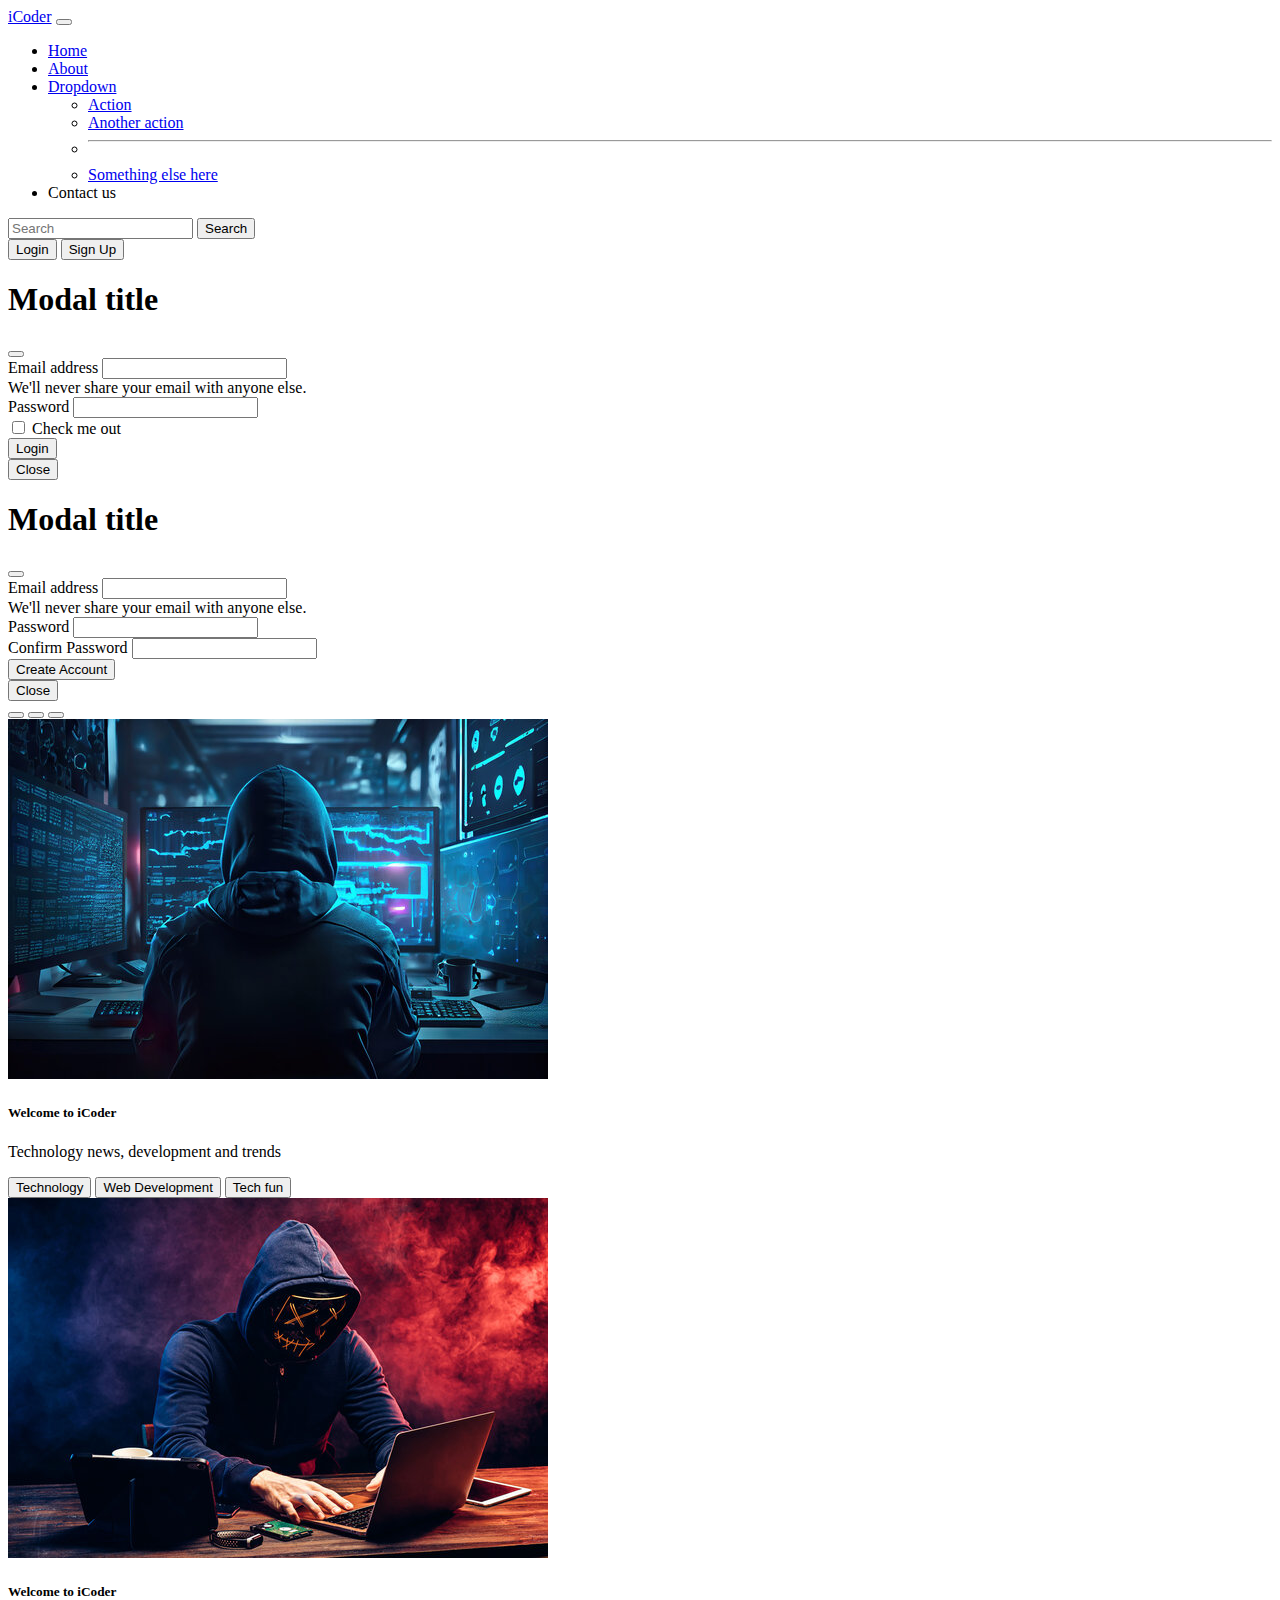
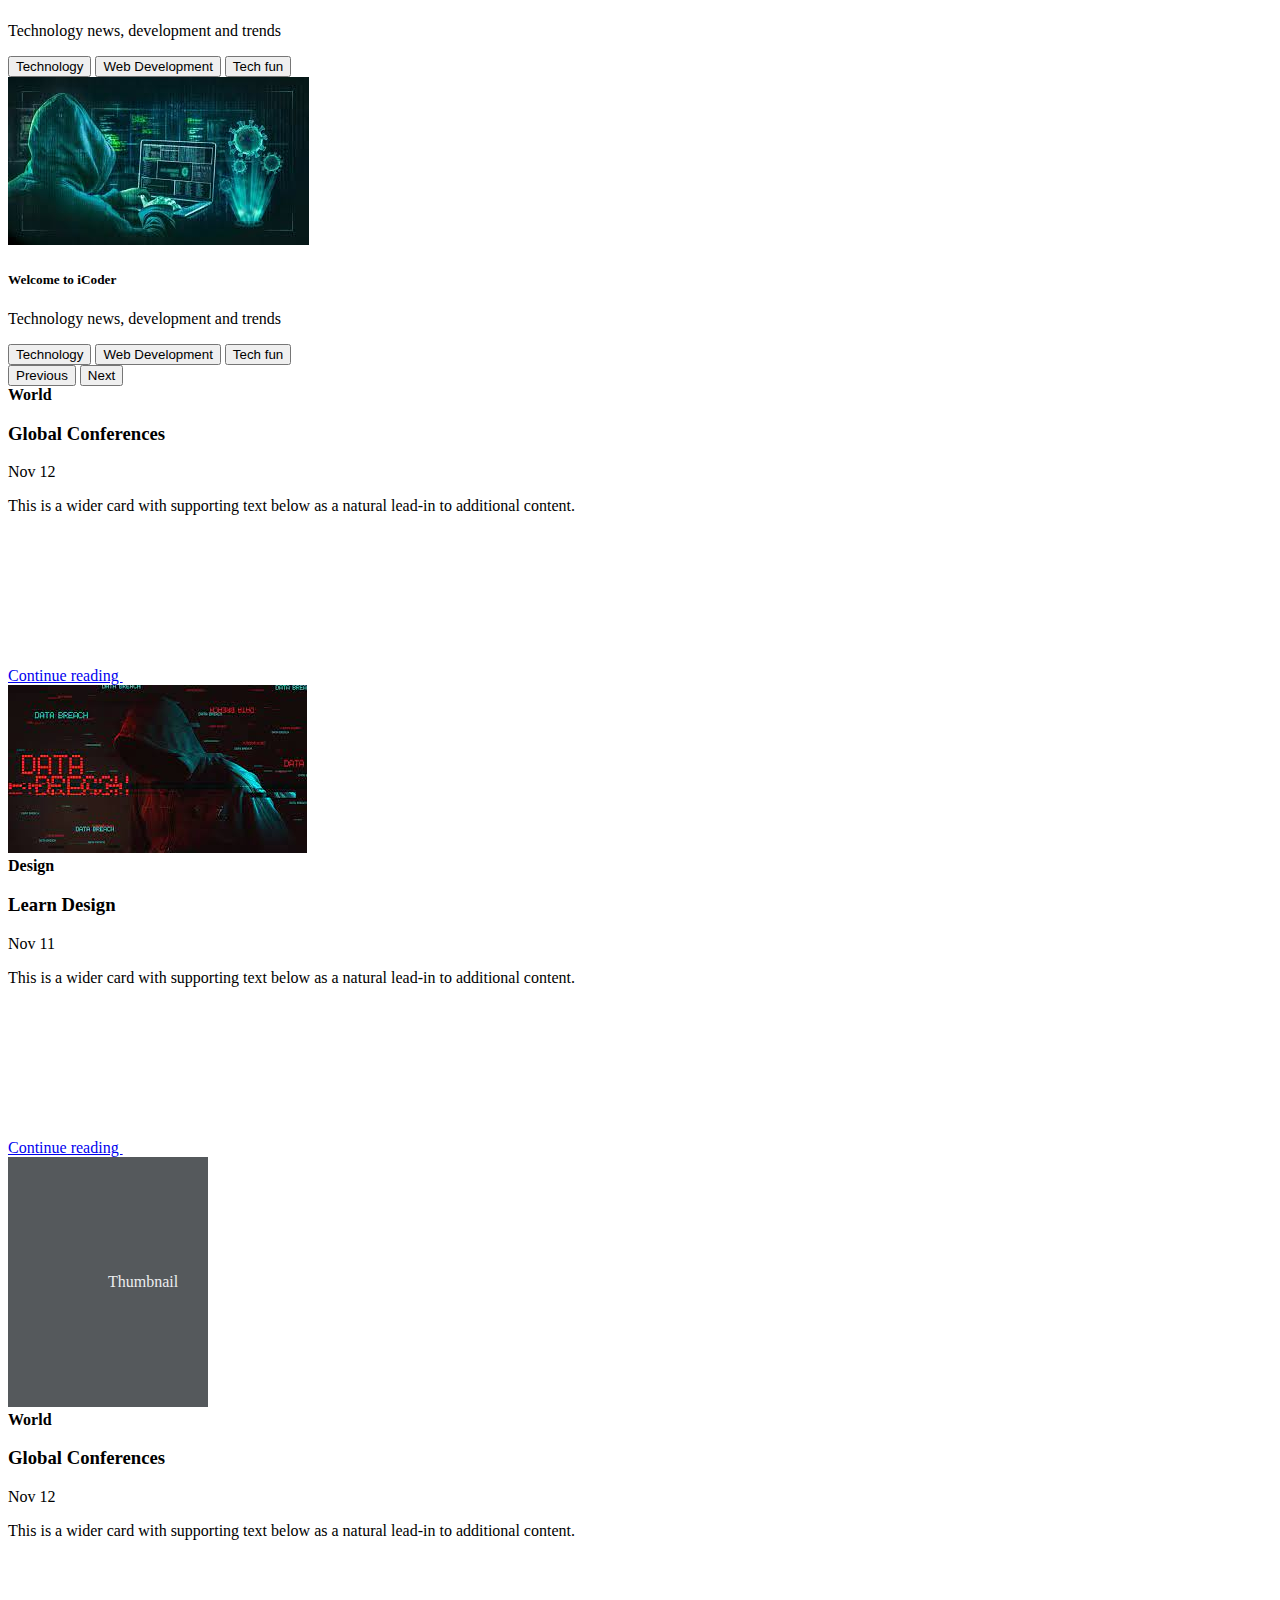
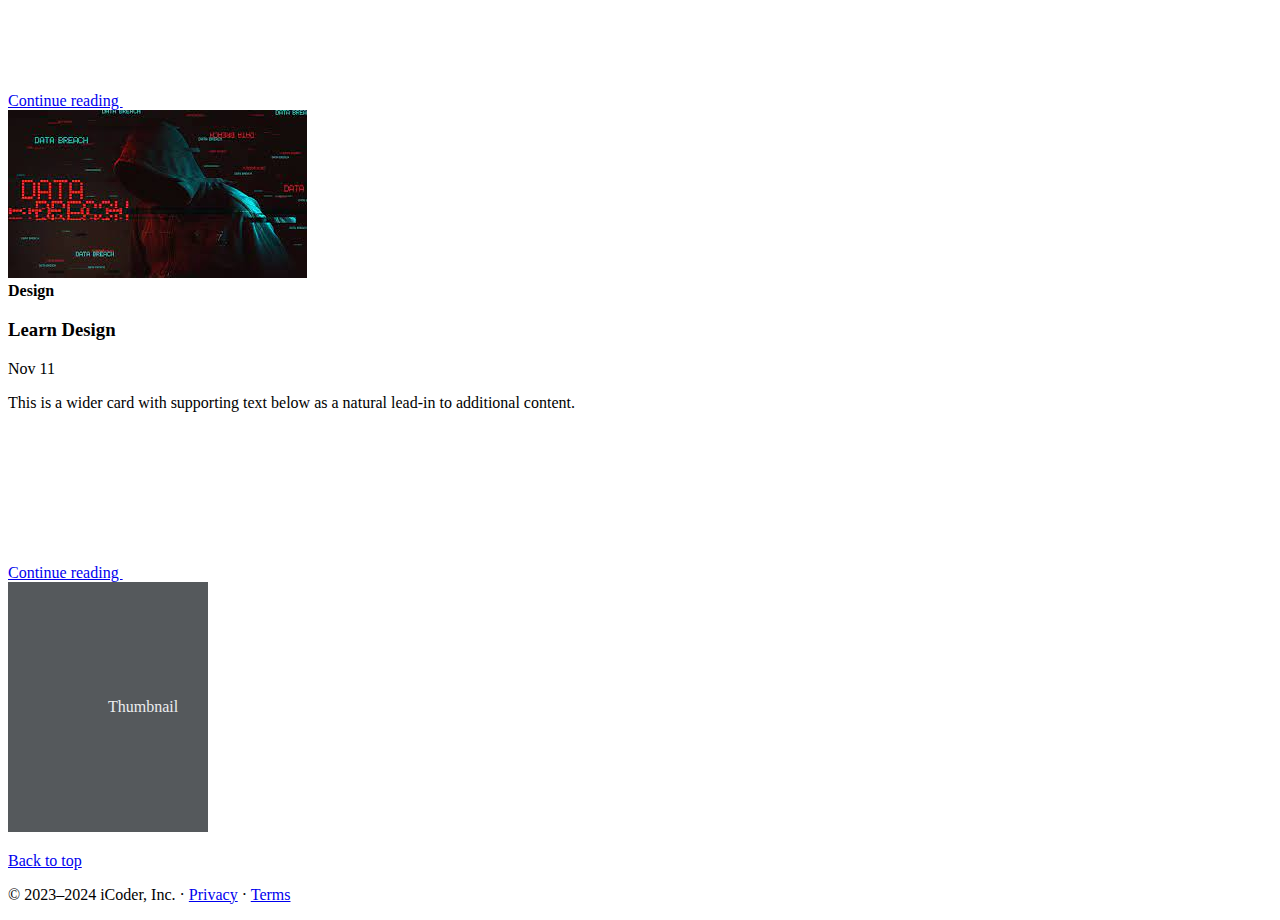
==== index.html @ 2ae323cb "Initial Commit" ====
<!doctype html>
<html lang="en">

<head>
    <meta charset="utf-8">
    <meta name="viewport" content="width=device-width, initial-scale=1">
    <title>iCoder heaven for programmers</title>
    <link href="https://cdn.jsdelivr.net/npm/bootstrap@5.3.2/dist/css/bootstrap.min.css" rel="stylesheet"
        integrity="sha384-T3c6CoIi6uLrA9TneNEoa7RxnatzjcDSCmG1MXxSR1GAsXEV/Dwwykc2MPK8M2HN" crossorigin="anonymous">
</head>

<body>


    <nav class="navbar navbar-expand-lg bg-body-tertiary bg-dark border-bottom border-body" data-bs-theme="dark">
        <div class="container-fluid">
            <a class="navbar-brand" href="#">iCoder</a>
            <button class="navbar-toggler" type="button" data-bs-toggle="collapse"
                data-bs-target="#navbarSupportedContent" aria-controls="navbarSupportedContent" aria-expanded="false"
                aria-label="Toggle navigation">
                <span class="navbar-toggler-icon"></span>
            </button>
            <div class="collapse navbar-collapse" id="navbarSupportedContent">
                <ul class="navbar-nav me-auto mb-2 mb-lg-0">
                    <li class="nav-item">
                        <a class="nav-link active" aria-current="page" href="#">Home</a>
                    </li>
                    <li class="nav-item">
                        <a class="nav-link" href="/about.html">About</a>
                    </li>
                    <li class="nav-item dropdown">
                        <a class="nav-link dropdown-toggle" href="#" role="button" data-bs-toggle="dropdown"
                            aria-expanded="false">
                            Dropdown
                        </a>
                        <ul class="dropdown-menu">
                            <li><a class="dropdown-item" href="#">Action</a></li>
                            <li><a class="dropdown-item" href="#">Another action</a></li>
                            <li>
                                <hr class="dropdown-divider">
                            </li>
                            <li><a class="dropdown-item" href="#">Something else here</a></li>
                        </ul>
                    </li>
                    <li class="nav-item">
                        <a class="nav-link disabled" aria-disabled="true">Contact us</a>
                    </li>
                </ul>
                <form class="d-flex" role="search">
                    <input class="form-control me-2" type="search" placeholder="Search" aria-label="Search">
                    <button class="btn btn-outline-success" type="submit">Search</button>
                </form>
                <div class="mx-2">
                    <button type="button" class="btn btn-danger" data-bs-toggle="modal" data-bs-target="#loginModal">Login</button>
                    <button type="button" class="btn btn-danger" data-bs-toggle="modal" data-bs-target="#signupModal">Sign Up</button>
                </div>
            </div>
        </div>
    </nav>

  
  <!--Login -->
  <div class="modal fade" id="loginModal" tabindex="-1" aria-labelledby="loginModalLabel" aria-hidden="true">
    <div class="modal-dialog">
      <div class="modal-content">
        <div class="modal-header">
          <h1 class="modal-title fs-5" id="loginModalLabel">Modal title</h1>
          <button type="button" class="btn-close" data-bs-dismiss="modal" aria-label="Close"></button>
        </div>
        <div class="modal-body">
            <form>
                <div class="mb-3">
                  <label for="exampleInputEmail1" class="form-label">Email address</label>
                  <input type="email" class="form-control" id="exampleInputEmail1" aria-describedby="emailHelp">
                  <div id="emailHelp" class="form-text">We'll never share your email with anyone else.</div>
                </div>
                <div class="mb-3">
                  <label for="exampleInputPassword1" class="form-label">Password</label>
                  <input type="password" class="form-control" id="exampleInputPassword1">
                </div>
                <div class="mb-3 form-check">
                  <input type="checkbox" class="form-check-input" id="exampleCheck1">
                  <label class="form-check-label" for="exampleCheck1">Check me out</label>
                </div>
                <button type="submit" class="btn btn-primary">Login</button>
              </form>
        </div>
        <div class="modal-footer">
          <button type="button" class="btn btn-secondary" data-bs-dismiss="modal">Close</button>
        </div>
      </div>
    </div>
  </div>
  <!-- Sign up -->
  <div class="modal fade" id="signupModal" tabindex="-1" aria-labelledby="signupLabel" aria-hidden="true">
    <div class="modal-dialog">
      <div class="modal-content">
        <div class="modal-header">
          <h1 class="modal-title fs-5" id="signupLabel">Modal title</h1>
          <button type="button" class="btn-close" data-bs-dismiss="modal" aria-label="Close"></button>
        </div>
        <div class="modal-body">
            <form>
                <div class="mb-3">
                  <label for="exampleInputEmail1" class="form-label">Email address</label>
                  <input type="email" class="form-control" id="exampleInputEmail1" aria-describedby="emailHelp">
                  <div id="emailHelp" class="form-text">We'll never share your email with anyone else.</div>
                </div>
                <div class="mb-3">
                  <label for="exampleInputPassword1" class="form-label">Password</label>
                  <input type="password" class="form-control" id="exampleInputPassword1">
                </div>
                <div class="mb-3">
                  <label for="cexampleInputPassword1" class="form-label">Confirm Password</label>
                  <input type="password" class="form-control" id="cexampleInputPassword1">
                </div>
                <!-- <div class="mb-3 form-check">
                  <input type="checkbox" class="form-check-input" id="exampleCheck1">
                  <label class="form-check-label" for="exampleCheck1">Check me out</label>
                </div> -->
                <button type="submit" class="btn btn-primary">Create Account</button>
              </form>
        </div>
        <div class="modal-footer">
          <button type="button" class="btn btn-secondary" data-bs-dismiss="modal">Close</button>
        </div>
      </div>
    </div>
  </div>


    <div id="carouselExampleCaptions" class="carousel slide">
        <div class="carousel-indicators">
            <button type="button" data-bs-target="#carouselExampleCaptions" data-bs-slide-to="0" class="active"
                aria-current="true" aria-label="Slide 1"></button>
            <button type="button" data-bs-target="#carouselExampleCaptions" data-bs-slide-to="1"
                aria-label="Slide 2"></button>
            <button type="button" data-bs-target="#carouselExampleCaptions" data-bs-slide-to="2"
                aria-label="Slide 3"></button>
        </div>
        <div class="carousel-inner">
            <div class="carousel-item active">
                <img src="1.jpg" class="d-block w-100" alt="...">
                <div class="carousel-caption d-none d-md-block">
                    <h5>Welcome to iCoder</h5>
                    <p>Technology news, development and trends</p>
                    <button class="btn btn-danger">Technology</button>
                    <button class="btn btn-primary">Web Development</button>
                    <button class="btn btn-success">Tech fun</button>
                </div>
            </div>
            <div class="carousel-item">
                <img src="2.jpg" class="d-block w-100" alt="...">
                <div class="carousel-caption d-none d-md-block">
                    <h5>Welcome to iCoder</h5>
                    <p>Technology news, development and trends</p>
                    <button class="btn btn-danger">Technology</button>
                    <button class="btn btn-primary">Web Development</button>
                    <button class="btn btn-success">Tech fun</button>
                </div>
            </div>
            <div class="carousel-item">
                <img src="5.jpeg" alt="...">
                <div class="carousel-caption d-none d-md-block">
                    <h5>Welcome to iCoder</h5>
                    <p>Technology news, development and trends</p>
                    <button class="btn btn-danger">Technology</button>
                    <button class="btn btn-primary">Web Development</button>
                    <button class="btn btn-success">Tech fun</button>
                </div>
            </div>
        </div>
        <button class="carousel-control-prev" type="button" data-bs-target="#carouselExampleCaptions"
            data-bs-slide="prev">
            <span class="carousel-control-prev-icon" aria-hidden="true"></span>
            <span class="visually-hidden">Previous</span>
        </button>
        <button class="carousel-control-next" type="button" data-bs-target="#carouselExampleCaptions"
            data-bs-slide="next">
            <span class="carousel-control-next-icon" aria-hidden="true"></span>
            <span class="visually-hidden">Next</span>
        </button>
    </div>


    <div class="container">
        <div class="row my-4">
            <div class="col-md-6">
                <div
                    class="row g-0 border rounded overflow-hidden flex-md-row mb-4 shadow-sm h-md-250 position-relative">
                    <div class="col p-4 d-flex flex-column position-static">
                        <strong class="d-inline-block mb-2 text-primary-emphasis">World</strong>
                        <h3 class="mb-0">Global Conferences</h3>
                        <div class="mb-1 text-body-secondary">Nov 12</div>
                        <p class="card-text mb-auto">This is a wider card with supporting text below as a natural
                            lead-in to additional content.</p>
                        <a href="5.jpg" class="icon-link gap-1 icon-link-hover stretched-link">
                            Continue reading
                            <svg class="bi">
                                <use xlink:href="#chevron-right"></use>
                            </svg>
                        </a>
                    </div>
                    <div class="class=" bd-placeholder-img" width="200" height="250" col-auto d-none d-lg-block">
                        <img src="5.jpg" alt="">
                    </div>
                </div>
            </div>
            <div class="col-md-6">
                <div
                    class="row g-0 border rounded overflow-hidden flex-md-row mb-4 shadow-sm h-md-250 position-relative">
                    <div class="col p-4 d-flex flex-column position-static">
                        <strong class="d-inline-block mb-2 text-success-emphasis">Design</strong>
                        <h3 class="mb-0">Learn Design</h3>
                        <div class="mb-1 text-body-secondary">Nov 11</div>
                        <p class="mb-auto">This is a wider card with supporting text below as a natural lead-in to
                            additional content.</p>
                        <a href="#" class="icon-link gap-1 icon-link-hover stretched-link">
                            Continue reading
                            <svg class="bi">
                                <use xlink:href="#chevron-right"></use>
                            </svg>
                        </a>
                    </div>
                    <div class="col-auto d-none d-lg-block">
                        <svg class="bd-placeholder-img" width="200" height="250" xmlns="http://www.w3.org/2000/svg"
                            role="img" aria-label="Placeholder: Thumbnail" preserveAspectRatio="xMidYMid slice"
                            focusable="false">
                            <title>Placeholder</title>
                            <rect width="100%" height="100%" fill="#55595c"></rect><text x="50%" y="50%" fill="#eceeef"
                                dy=".3em">Thumbnail</text>
                        </svg>
                    </div>
                </div>
            </div>
        </div>
        <div class="row my-4">
            <div class="col-md-6">
                <div
                    class="row g-0 border rounded overflow-hidden flex-md-row mb-4 shadow-sm h-md-250 position-relative">
                    <div class="col p-4 d-flex flex-column position-static">
                        <strong class="d-inline-block mb-2 text-primary-emphasis">World</strong>
                        <h3 class="mb-0">Global Conferences</h3>
                        <div class="mb-1 text-body-secondary">Nov 12</div>
                        <p class="card-text mb-auto">This is a wider card with supporting text below as a natural
                            lead-in to additional content.</p>
                        <a href="#" class="icon-link gap-1 icon-link-hover stretched-link">
                            Continue reading
                            <svg class="bi">
                                <use xlink:href="#chevron-right"></use>
                            </svg>
                        </a>
                    </div>
                    <div class="class=" bd-placeholder-img" width="200" height="250" col-auto d-none d-lg-block">
                        <img src="5.jpg" alt="">
                    </div>
                </div>
            </div>
            <div class="col-md-6">
                <div
                    class="row g-0 border rounded overflow-hidden flex-md-row mb-4 shadow-sm h-md-250 position-relative">
                    <div class="col p-4 d-flex flex-column position-static">
                        <strong class="d-inline-block mb-2 text-success-emphasis">Design</strong>
                        <h3 class="mb-0">Learn Design</h3>
                        <div class="mb-1 text-body-secondary">Nov 11</div>
                        <p class="mb-auto">This is a wider card with supporting text below as a natural lead-in to
                            additional content.</p>
                        <a href="#" class="icon-link gap-1 icon-link-hover stretched-link">
                            Continue reading
                            <svg class="bi">
                                <use xlink:href="#chevron-right"></use>
                            </svg>
                        </a>
                    </div>
                    <div class="col-auto d-none d-lg-block">
                        <svg class="bd-placeholder-img" width="200" height="250" xmlns="http://www.w3.org/2000/svg"
                            role="img" aria-label="Placeholder: Thumbnail" preserveAspectRatio="xMidYMid slice"
                            focusable="false">
                            <title>Placeholder</title>
                            <rect width="100%" height="100%" fill="#55595c"></rect><text x="50%" y="50%" fill="#eceeef"
                                dy=".3em">Thumbnail</text>
                        </svg>
                    </div>
                </div>
            </div>
        </div>
    </div>

    <footer class="container">
        <p class="float-end"><a href="#">Back to top</a></p>
        <p>© 2023–2024 iCoder, Inc. · <a href="#">Privacy</a> · <a href="#">Terms</a></p>
    </footer>


    <script src="https://cdn.jsdelivr.net/npm/bootstrap@5.3.2/dist/js/bootstrap.bundle.min.js"
        integrity="sha384-C6RzsynM9kWDrMNeT87bh95OGNyZPhcTNXj1NW7RuBCsyN/o0jlpcV8Qyq46cDfL"
        crossorigin="anonymous"></script>
</body>

</html>
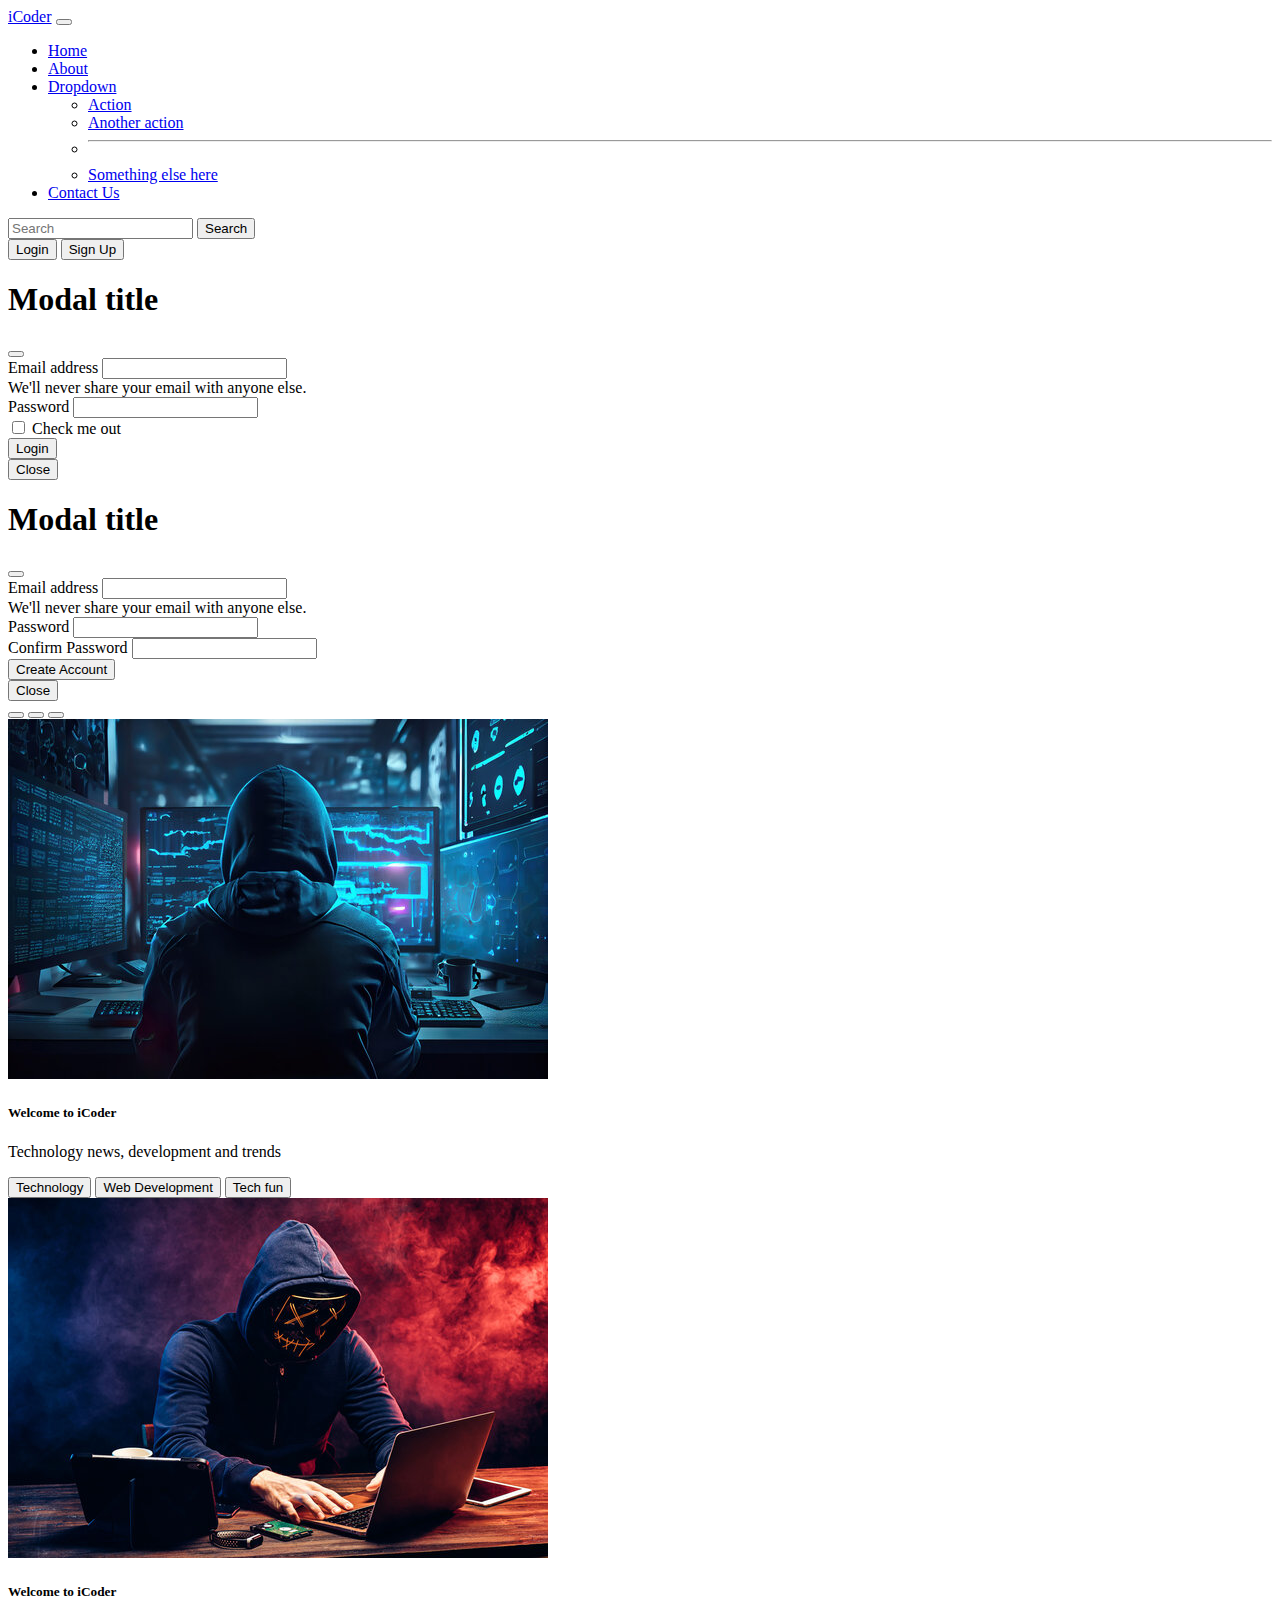
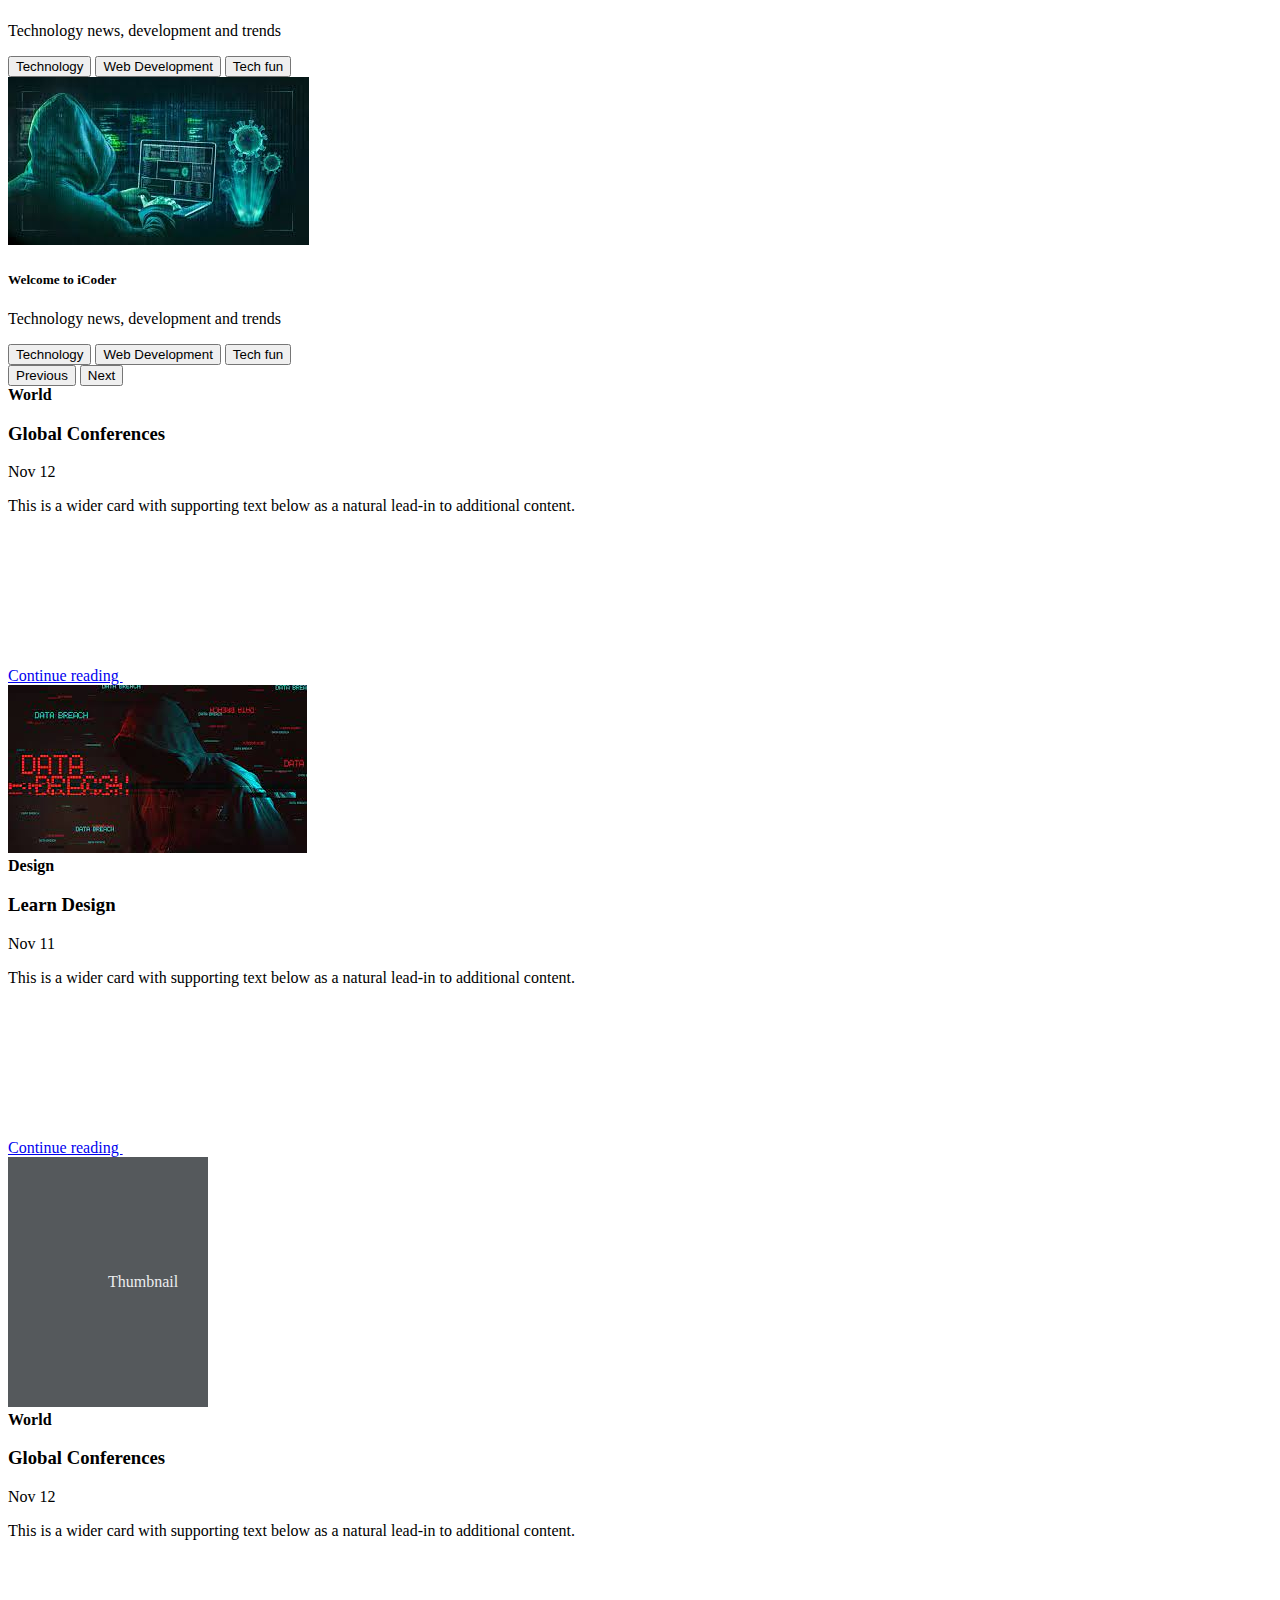
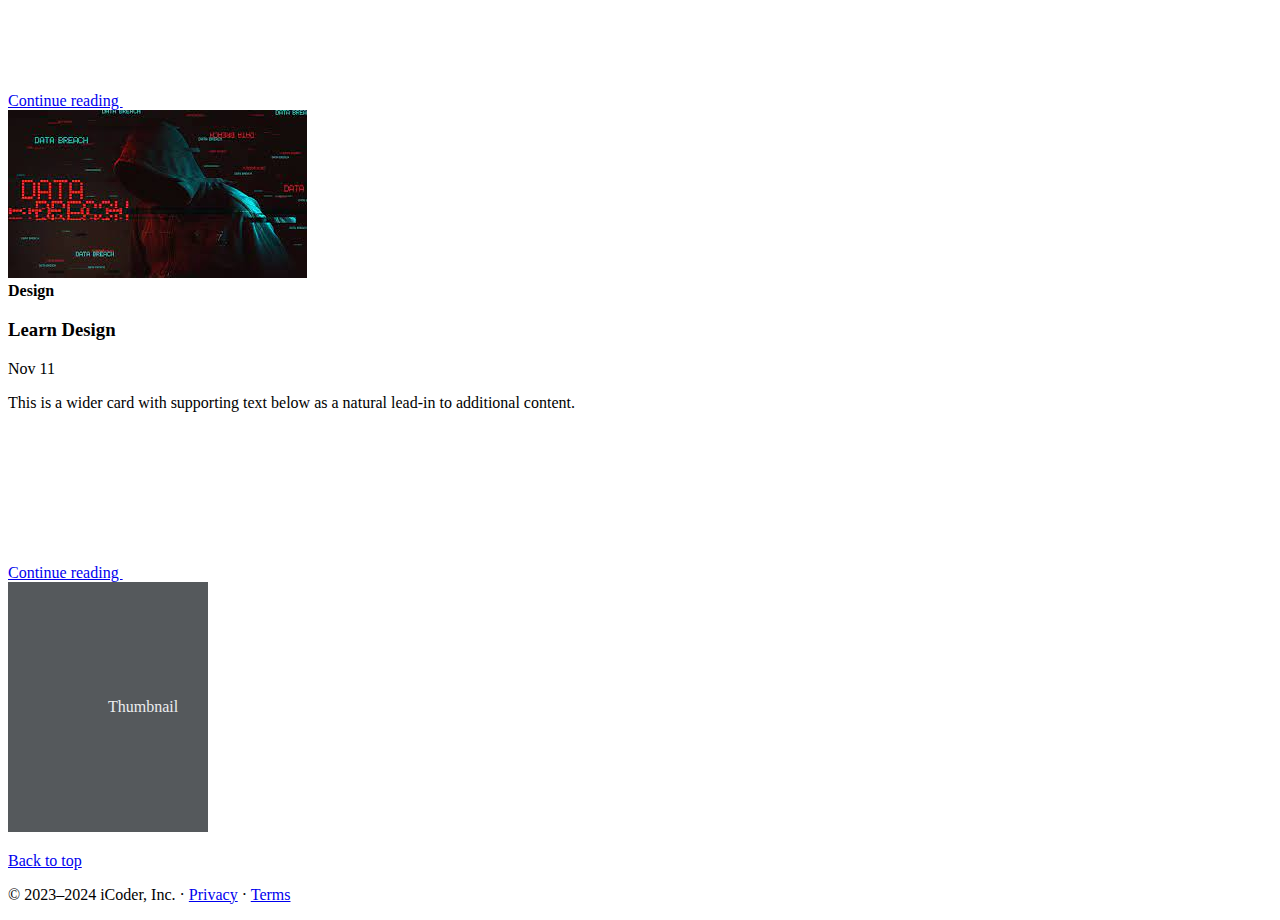
==== commit 93002c77: "Linked contact.html and about.html" ====
--- a/index.html
+++ b/index.html
@@ -14,7 +14,7 @@
 
     <nav class="navbar navbar-expand-lg bg-body-tertiary bg-dark border-bottom border-body" data-bs-theme="dark">
         <div class="container-fluid">
-            <a class="navbar-brand" href="#">iCoder</a>
+            <a class="navbar-brand" href="/codingWorld/">iCoder</a>
             <button class="navbar-toggler" type="button" data-bs-toggle="collapse"
                 data-bs-target="#navbarSupportedContent" aria-controls="navbarSupportedContent" aria-expanded="false"
                 aria-label="Toggle navigation">
@@ -26,7 +26,7 @@
                         <a class="nav-link active" aria-current="page" href="#">Home</a>
                     </li>
                     <li class="nav-item">
-                        <a class="nav-link" href="/about.html">About</a>
+                        <a class="nav-link" href="/codingWorld/about.html">About</a>
                     </li>
                     <li class="nav-item dropdown">
                         <a class="nav-link dropdown-toggle" href="#" role="button" data-bs-toggle="dropdown"
@@ -43,7 +43,7 @@
                         </ul>
                     </li>
                     <li class="nav-item">
-                        <a class="nav-link disabled" aria-disabled="true">Contact us</a>
+                        <a class="nav-link" href="/codingWorld/contact.html">Contact Us</a>
                     </li>
                 </ul>
                 <form class="d-flex" role="search">
@@ -297,4 +297,4 @@
         crossorigin="anonymous"></script>
 </body>
 
-</html>+</html>
